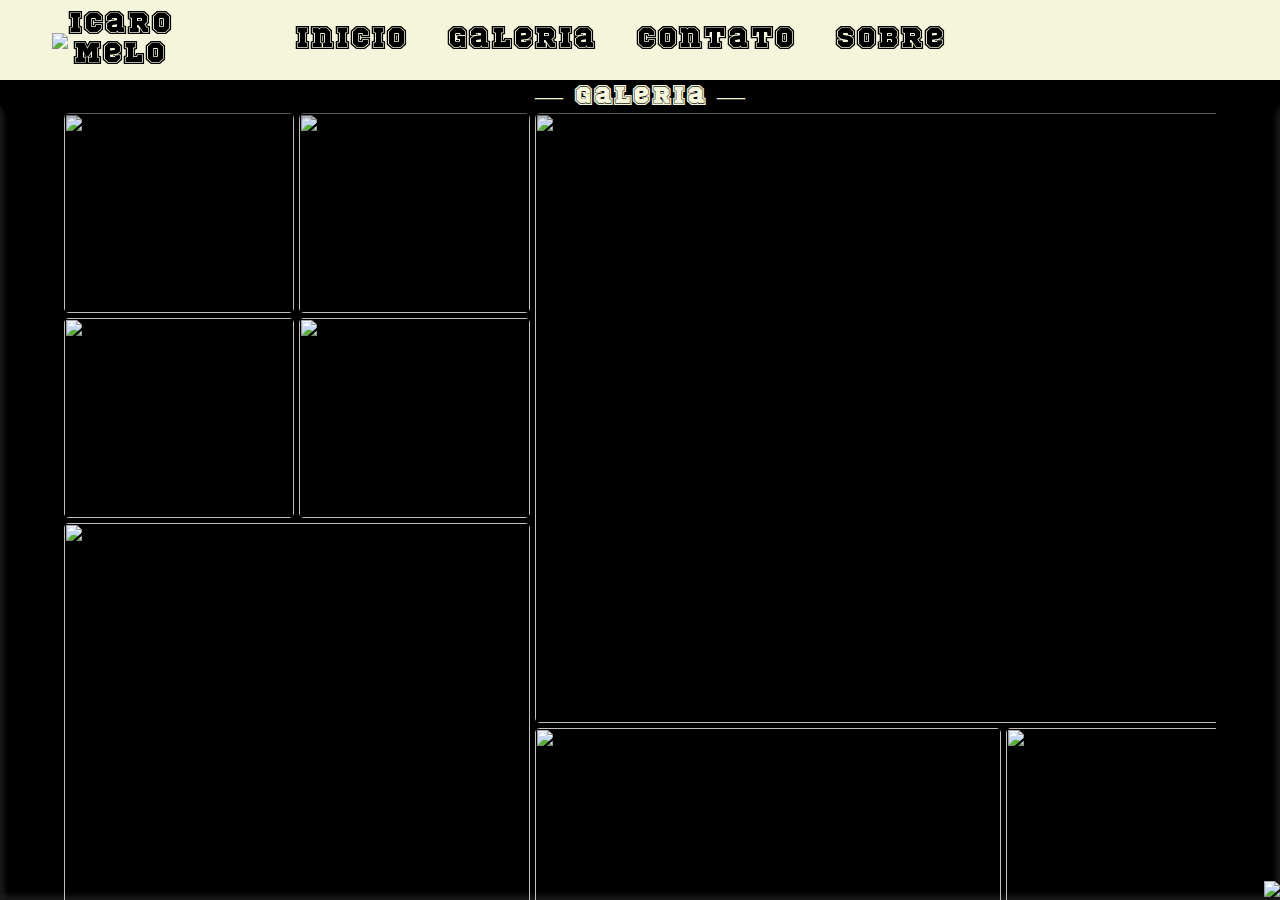
==== galeria.html @ 717543c3 "Adiçâo da Bio" ====
<!DOCTYPE html>
<html lang="pt-br">
<head>
    <link href="https://fonts.cdnfonts.com/css/dasher?styles=171086" rel="stylesheet">
    <link href="https://fonts.cdnfonts.com/css/waiting-summer" rel="stylesheet">
    <script src="https://kit.fontawesome.com/9866312553.js" crossorigin="anonymous"></script>
    <script src="https://kit.fontawesome.com/9866312553.js" crossorigin="anonymous"></script>
    <script src="https://kit.fontawesome.com/9866312553.js" crossorigin="anonymous"></script>
    <link rel="stylesheet" href="style.css">
    <meta charset="UTF-8">
    <meta name="viewport" content="width=device-width, initial-scale=1.0">
    <link href="[data-uri]" rel="icon" type="image/x-icon">
    <title>Galeria</title>
</head>
<body>
    <div class="mcontainer">
        <div class="wallpaper"><img src="./Wallpaper.jpg" alt=""></div>
        <div class="topnav">
            <div class="logo">
                <div class="logo-item skull"><img src="./vecteezy_cranio_1193660.png" height="80px"></div>
                <div class="logo-item nome">Icaro<br>Melo</div>
            </div>

            <div class="btn-bar">

                <input type="checkbox" id="intectiveBtn" style="display: none;">
                <label for="intectiveBtn"><i class="fa-solid fa-bars"></i></label>

                <ul>
                    <a href="./index.html"><li>Inicio</li></a>
                    <a href="./galeria.html"><li>Galeria</li></a>
                    <a href="#"><li>Contato</li></a>
                    <a href="./Sobre.html"><li>Sobre</li></a>
                    <li><i class="fa-solid fa-skull-crossbones"></i></li>
                </ul>
                
            </div>
            
            
            <div class="social">
                <div class="social-icons"><a href="https://www.facebook.com/profile.php?id=100093551372611" target="_blank"><i class="fa-brands fa-square-facebook"></i></a></div>
                <div class="social-icons"><a href="https://www.instagram.com/icaromelotatt2?utm_source=ig_web_button_share_sheet&igsh=ZDNlZDc0MzIxNw==" target="_blank"><i class="fa-brands fa-instagram"></i></a></div>
                <div class="social-icons"><a href="https://www.google.com/maps/place/%C3%8Dcaro+Tattoo+Manaus/@-3.0737878,-60.0406447,17z/data=!3m1!4b1!4m6!3m5!1s0x926c1123113447ad:0xa4aa27e64f6672e6!8m2!3d-3.0737878!4d-60.0406447!16s%2Fg%2F11pyyftpgy?authuser=0&hl=pt-BR&entry=ttu" target="_blank"><i class="fa-brands fa-google"></i></a></div>
            </div>

            <div class="whats-btn">
                <a href="https://wa.me/5592992849941" target="_blank"><img src="./Whats.png" width="100px"></a>
            </div>

        </div>

        <div class="header"><p>— Galeria —</p></div>

        <div class="grid-galeria">
            <div class="imgs span2 "><img src="./imagem1.jpg" onclick="abrirModal('./imagem1.jpg')"></div>
            <div class="imgs span3" id="img3"><img src="./imagem3.jpg" onclick="abrirModal('./imagem3.jpg')"></div>
            <div class="imgs"><img src="./imagem4.jpg" onclick="abrirModal(src)"></div>
            <div class="imgs"><img src="./imagem5.jpg" onclick="abrirModal(src)"></div>
            <div class="imgs"><img src="./imagem6.jpg" onclick="abrirModal(src)"></div>
            <div class="imgs span4"><img src="./imagem7.jpg" onclick="abrirModal()"></div>
            <div class="imgs span2"><img src="./imagem8.jpg" onclick="abrirModal()"></div>
            <div class="imgs"><img src="./imagem9.jpg" onclick="abrirModal()"></div>
            <div class="imgs"><img src="./imagem10.jpg" onclick="abrirModal()"></div>
            <div class="imgs"><img src="./imagem12.jpg" onclick="abrirModal()"></div>
            <div class="imgs span3"><img src="./imagem13.jpg" onclick="abrirModal()"></div>
            <div class="imgs"><img src="./imagem14.jpg" onclick="abrirModal()"></div>
            <div class="imgs"><img src="./imagem15.jpg" onclick="abrirModal()"></div>
            <div class="imgs span2" id="img16"><img src="./imagem16.jpg" onclick="abrirModal()"></div>
            <div class="imgs"><img src="./imagem17.jpg" onclick="abrirModal()"></div>
            <div class="imgs span4"><img src="./imagem18.jpg" onclick="abrirModal()"></div>
            <div class="imgs span2" id="img19"><img src="./imagem19.jpg" onclick="abrirModal()"></div>
            <div class="imgs"><img src="./imagem20.jpg" onclick="abrirModal()"></div>
            <div class="imgs span4"><img src="./imagem21.jpg" onclick="abrirModal()"></div>
            <div class="imgs span3"><img src="./imagem22.jpg" onclick="abrirModal()"></div>
            <div class="imgs" id="img23"><img src="./imagem23.jpg" onclick="abrirModal()"></div>
        </div>

        <div class="modal-frame">
            <img src="">
        </div>
        
    </div>

    <script src="script.js"></script>
</body>
</html>
---- style.css ----
@font-face {
    font-family: 'echelon';
    src: url(./DASHER-BF654dcfb0a41c8.ttf);
}

@font-face {
    font-family:'snowmas';
    src: url(./SNOWMAS-BF654caf522b78b.otf);
}

@font-face {
    font-family:'huntesla';
    src: url(./Huntesla-Gloficka-BF654da4e30fafe.otf);
}

* {
    margin: 0;
    padding: 0;
    box-sizing: border-box;
}

.mcontainer {
    width: 100vw;
    height: 100vh;
    position: relative;
    background-color: black;
    overflow: hidden;
    backdrop-filter: blur();
}

.mcontainer a:hover{
    text-shadow: 2px 1px 10px;
}

.wallpaper img{
    width: 100vw;
    height: 100vh;
    object-fit: cover;
    filter: blur(3px) grayscale(1);
}

.topnav {
    width: 100%;
    height: 80px;
    background-color: beige;
    display: flex;
    flex-direction: row;
    justify-content: space-around;
    align-items: center;
    position: fixed;
    top: 0;
    transition: all .5s;
    z-index: 4;
    font-family: 'echelon';

}

.header{
    display: flex;
    flex-direction: row;
    justify-content: center;
    width: 100%;
    height: fit-content;
    background-color: black;
    color: beige;
    font-size: 28px;
    position: fixed;
    top: 80px;
    border-radius: 0 0 10px 10px;
    box-shadow: 1px 2px 10px black;
    z-index: 2;
    font-family: 'echelon';
}

.logo {
    display: flex;
    flex-direction: row;
    align-items: center;
    text-align: center;
    cursor: default;
    font-family: 'echelon';
}

.logo-item {
    max-height: 80px;
    font-size: 32px;
}

.modal-frame{
    width: 100vw;
    height: 100vh;
    background-color: rgb(0, 0, 0,.6);
    backdrop-filter: blur(10px);
    z-index: 2;
    position: fixed;
    top: 0;
    visibility: hidden;
    transition: all .5s;
}

.modal-frame img{
    position: fixed;
    top: 50%;
    left: 50%;
    transform: translate(-50%,-50%);
    width: 80%;
    height: 80%;
    object-fit: contain;
    object-position: center;
    transition: all .5s;
}


.btn-bar ul {
    display: flex;
    flex-direction: column;
    align-items: center;
    justify-content: center;
    padding-top: 113px;
    text-decoration: none;
    list-style: none;
    transition: all .5s;
    font-size: 32px;
    width: 100%;
    height: 100%;
    background-color: rgb(245, 245, 220,.4);
    position: fixed;
    top: -100%;
    left: 0;
    z-index:-1;
    backdrop-filter: blur(10px);
    font-family: 'echelon';
}

.btn-bar li {
    font-weight: 400;
    max-height: 38px;
}

.btn-bar a {
    text-decoration: none;
    color: black;
}

.social {
    width: 120px;
    display: flex;
    flex-direction: row;
    justify-content: space-around;
    font-size: 32px;
}

.social i {
    height: 34px;
}

.social a {
    text-decoration: none;
    color: black;
}

.btn-bar input:checked~ul {
    top: 0;
}

.btn-bar i {
    font-size: 32px;
    cursor: pointer;
}

.whats-btn {
    position: fixed;
    bottom: 0;
    right: 0;
    cursor: pointer;
}

.whats-btn img{
    width: 80px;
}

.grid-galeria {
    width: 100%;
    height: 100vh;
    overflow: auto;
    position: absolute;
    padding-top: 80px;
    top: 0;
    display: grid;
    grid-template-columns: repeat(3, 33%);
    grid-auto-rows: 140px;
    row-gap: 3px;
    column-gap: 3px;
    z-index: 0;
}

.grid-galeria div{
    overflow: hidden;
}

.imgs img{
    width: 100%;
    height: 100%;
    border-radius: 5px;
    transition: all .5s;
}

.imgs img:hover{
    scale: 1.1;
    filter:grayscale(1);
}

.span2{
    grid-column: span 2;
    grid-row: span 2;
}


.sobre-container{
    width: 100vw;
    height: 100vh;
    position:absolute;
    top: 0;
    overflow: hidden;
    font-family:'snowmas';
}

.sobre-container video{
    width:100vw;
    height: 100%;
    object-fit: cover;
    object-position: center;
}

.sobre-icon{
    position: absolute;
    top: 0;
    padding: 20px;
    font-size: 32px;
    color: rgb(230, 188, 5);
}

.sobre-icon a{
    text-decoration: none;
    color:rgb(230, 188, 5) ;
}

.placeholder-container{
    width: 95%;
    height: 30%;
    background-color: rgb(0, 0, 0,.5);
    position: absolute;
    bottom: 0;
    left: 50%;
    transform: translate(-50%,-50%);
    display: flex;
    flex-direction: row;
    column-gap: 1%;
    align-items: center;
    border-radius: 10px;
    box-shadow: 1px 1px 10px;
}

.wallpaper-bio{
    background-color: rgb(0, 0, 0,.5);
    position: relative;
    width: 95%;
    height: 30%;
    position: absolute;
    bottom: 0;
    left: 50%;
    transform: translate(-50%,-50%);
    border-radius: 10px;
    box-shadow: 1px 1px 20px;
    filter: blur(10px);
}
.foto{
    flex: 30%;
    text-align: center;
    font-size: 20px;
    filter: none;
    color: beige;
    font-family: 'huntesla';
}

.bio{
    flex: 70%;
    display:flex;
    flex-direction: column;
    align-items: center;
    justify-content: center;
    font-size: 20px;
    font-weight: 400;
    text-align: left;
    color: beige;
}

.foto img{
    width: 150px;
    border-radius: 100%;
}


@media screen and (min-width:425px) {
    .btn-bar ul {
        width: 100%;
    }

    .grid-galeria {
        width: 100%;
        position: absolute;
        padding-top: 113px;
        top: 0;
        display: grid;
        grid-template-columns: repeat(4,25%);
        grid-auto-rows:200px;
        grid-auto-flow: dense;
        row-gap: 3px;
        column-gap: 3px;
    }
    
    .imgs img{
        width: 100%;
        height: 100%;
        object-fit: cover;
        object-position: center;
    }
    
    .grid-galeria img{
        width: 100%;
    }
    
    .span2{
        grid-column: span 4;
        grid-row: span 2;
    }
    
    .span3{
        grid-column: span 2;
        grid-row: span 1;
    }

    .img1{
        grid-row:2/4 ;
    }
}

@media screen and (min-width:512px) {
    .btn-bar ul {
        width: 100%;
    }

    .grid-galeria {
        width: 100%;
        position: absolute;
        padding-top: 113px;
        top: 0;
        display: grid;
        grid-template-columns: repeat(4,25%);
        grid-auto-rows:200px;
        grid-auto-flow: dense;
        row-gap: 5px;
        column-gap: 5px;
    }
    
    .imgs img{
        width: 100%;
        height: 100%;
        object-fit: cover;
        object-position: center;
    }
    
    .grid-galeria img{
        width: 100%;
    }
    
    .span2{
        grid-column: span 2;
        grid-row: span 2;
    }
    
    .span3{
        grid-column: span 2;
        grid-row: span 1;
    }

    .img1{
        grid-row:2/4 ;
    }
}

@media screen and (min-width:1024px) {
    .btn-bar ul {
        position: relative;
        top: 0;
        left: 50%;
        transform: translateX(-50%);
        flex-direction: row;
        justify-content: space-around;
        height: 80px;
        width: fit-content;
        padding-top: 0;
    }

    .btn-bar li {
        padding-left: 20px;
        padding-right: 20px;
    }

    .btn-bar i {
        display: none;
    }

    .grid-galeria {
        max-width: 90%;
        position: absolute;
        padding-top: 113px;
        top: 0;
        left: 50%;
        transform: translate(-50%);
        display: grid;
        grid-template-columns: repeat(5,20%);
        grid-auto-rows:200px;
        grid-auto-flow: dense;
        row-gap: 5px;
        column-gap: 5px;
        overflow-y:auto;
        overflow-x: hidden;
    }
    
    .imgs img{
        width: 100%;
        height: 100%;
        object-fit: cover;
        object-position: center;
    }
    
    .grid-galeria img{
        width: 100%;
    }
    
    .span2{
        grid-column: span 3;
        grid-row: span 3;
    }
    
    .span3{
        grid-row: span 2;
    }

    .span4{
        grid-column: span 2;

    }

    .img1{
        grid-row:1/4;
    }

    #img3{
        grid-row: 3/5;
    }

    #img16{
        grid-column: 3/6;
    }
}
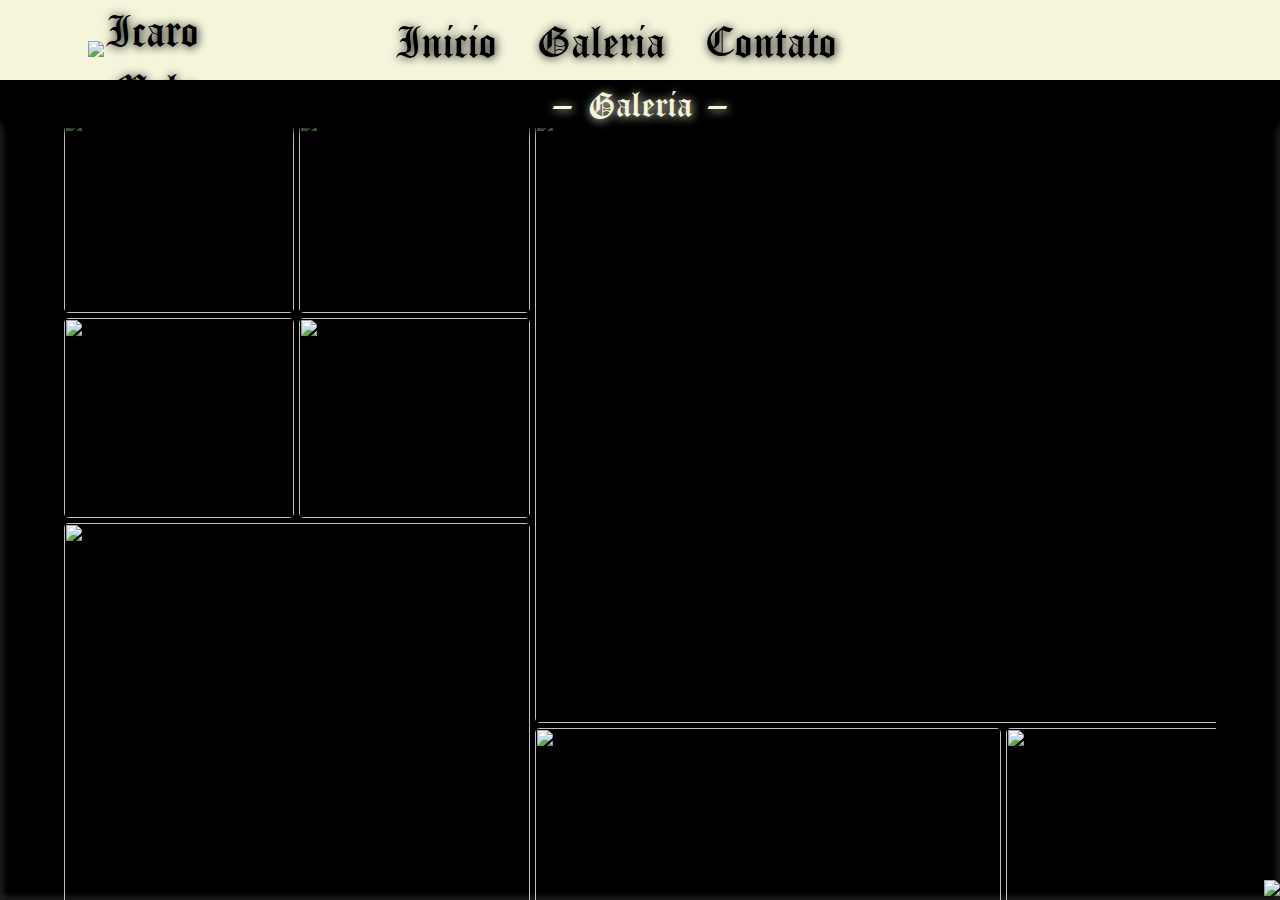
==== commit 01ecde4d: "Novas mudanças na bio do Icaro." ====
--- a/galeria.html
+++ b/galeria.html
@@ -30,7 +30,6 @@
                     <a href="./index.html"><li>Inicio</li></a>
                     <a href="./galeria.html"><li>Galeria</li></a>
                     <a href="#"><li>Contato</li></a>
-                    <a href="./Sobre.html"><li>Sobre</li></a>
                     <li><i class="fa-solid fa-skull-crossbones"></i></li>
                 </ul>
                 
--- a/style.css
+++ b/style.css
@@ -12,6 +12,12 @@
     font-family:'huntesla';
     src: url(./Huntesla-Gloficka-BF654da4e30fafe.otf);
 }
+
+@font-face {
+    font-family: 'oldenglish';
+    src: url(./OldEnglishFive.ttf);
+}
+
 
 * {
     margin: 0;
@@ -26,10 +32,15 @@
     background-color: black;
     overflow: hidden;
     backdrop-filter: blur();
-}
-
-.mcontainer a:hover{
-    text-shadow: 2px 1px 10px;
+    z-index: 3;
+}
+
+.wallpaper-bio{
+    width: 100vw;
+    height: 100vh;
+    background-color: blue;
+    position: absolute;
+    top: 0;
 }
 
 .wallpaper img{
@@ -37,6 +48,7 @@
     height: 100vh;
     object-fit: cover;
     filter: blur(3px) grayscale(1);
+    z-index: -1;
 }
 
 .topnav {
@@ -51,8 +63,6 @@
     top: 0;
     transition: all .5s;
     z-index: 4;
-    font-family: 'echelon';
-
 }
 
 .header{
@@ -63,13 +73,14 @@
     height: fit-content;
     background-color: black;
     color: beige;
-    font-size: 28px;
+    font-size: 26px;
     position: fixed;
     top: 80px;
     border-radius: 0 0 10px 10px;
     box-shadow: 1px 2px 10px black;
     z-index: 2;
-    font-family: 'echelon';
+    font-family: 'oldenglish';
+    text-shadow: 1px 1px 10px;
 }
 
 .logo {
@@ -78,7 +89,8 @@
     align-items: center;
     text-align: center;
     cursor: default;
-    font-family: 'echelon';
+    font-family: 'oldenglish';
+    text-shadow: 1px 1px 10px;
 }
 
 .logo-item {
@@ -129,12 +141,14 @@
     left: 0;
     z-index:-1;
     backdrop-filter: blur(10px);
-    font-family: 'echelon';
+    font-family: 'oldenglish';
+    text-shadow: 1px 1px 10px;
 }
 
 .btn-bar li {
     font-weight: 400;
     max-height: 38px;
+    margin-bottom: 20px;
 }
 
 .btn-bar a {
@@ -170,7 +184,7 @@
 
 .whats-btn {
     position: fixed;
-    bottom: 0;
+    bottom:0;
     right: 0;
     cursor: pointer;
 }
@@ -226,10 +240,13 @@
 }
 
 .sobre-container video{
-    width:100vw;
-    height: 100%;
+    position: absolute;
+    bottom: 0;
+    width:100%;
+    height: 90%;
     object-fit: cover;
     object-position: center;
+    overflow: hidden;
 }
 
 .sobre-icon{
@@ -246,8 +263,9 @@
 }
 
 .placeholder-container{
+    max-width: 425px;
     width: 95%;
-    height: 30%;
+    height:30%;
     background-color: rgb(0, 0, 0,.5);
     position: absolute;
     bottom: 0;
@@ -259,11 +277,13 @@
     align-items: center;
     border-radius: 10px;
     box-shadow: 1px 1px 10px;
+    overflow: auto;
 }
 
 .wallpaper-bio{
     background-color: rgb(0, 0, 0,.5);
     position: relative;
+    max-width: 425px;
     width: 95%;
     height: 30%;
     position: absolute;
@@ -279,7 +299,7 @@
     text-align: center;
     font-size: 20px;
     filter: none;
-    color: beige;
+    color: rgb(230, 188, 5);
     font-family: 'huntesla';
 }
 
@@ -292,8 +312,9 @@
     font-size: 20px;
     font-weight: 400;
     text-align: left;
-    color: beige;
-}
+    color: rgb(230, 188, 5);
+}
+
 
 .foto img{
     width: 150px;
@@ -400,6 +421,8 @@
         height: 80px;
         width: fit-content;
         padding-top: 0;
+        z-index:3;
+        transition: none;
     }
 
     .btn-bar li {
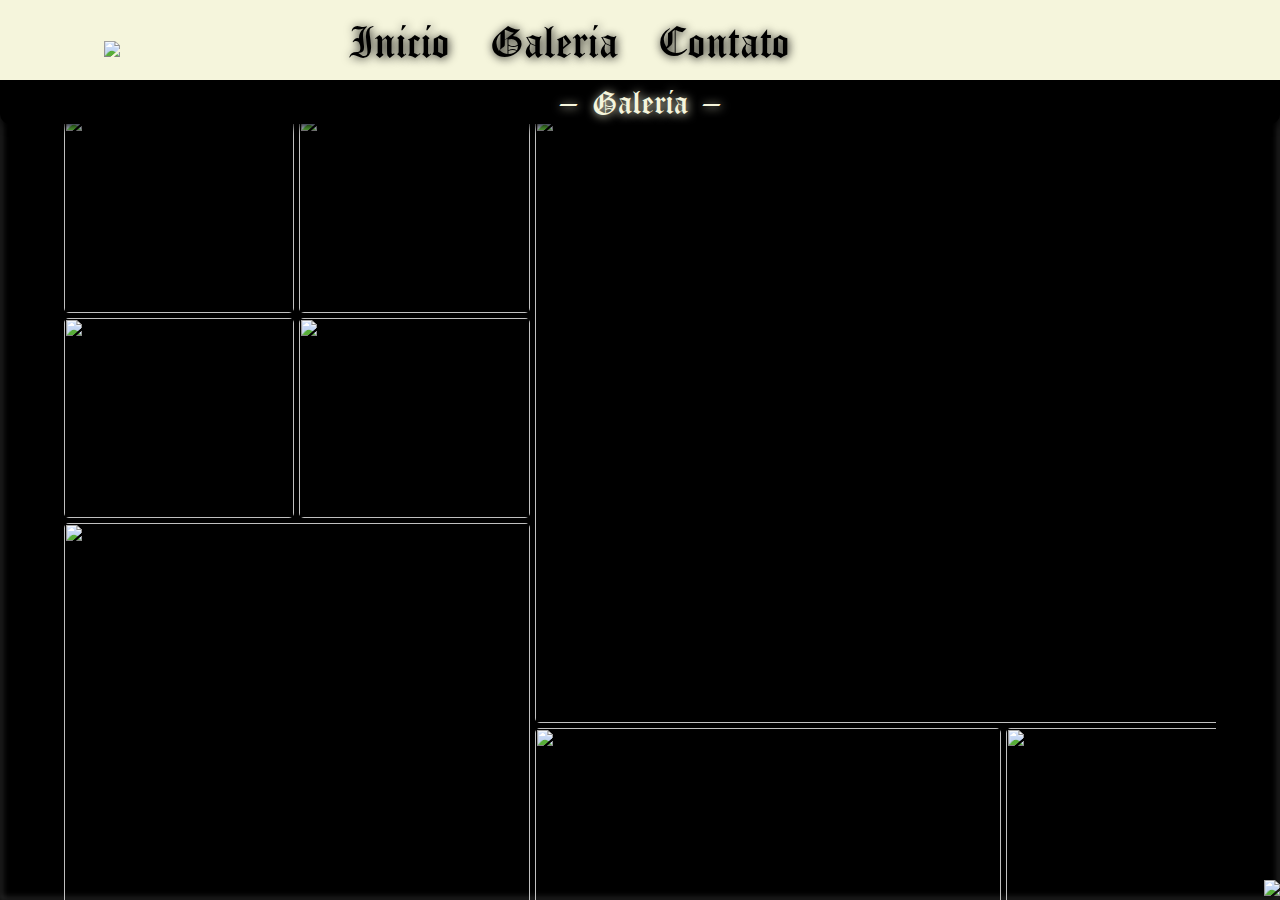
==== commit 31aeb675: "preloader aitvo" ====
--- a/galeria.html
+++ b/galeria.html
@@ -17,8 +17,7 @@
         <div class="wallpaper"><img src="./Wallpaper.jpg" alt=""></div>
         <div class="topnav">
             <div class="logo">
-                <div class="logo-item skull"><img src="./vecteezy_cranio_1193660.png" height="80px"></div>
-                <div class="logo-item nome">Icaro<br>Melo</div>
+                <div class="logo-item skull"><img src="./LOGO ICARO MELO TATTOO.png" height="80px"></div>
             </div>
 
             <div class="btn-bar">
--- a/style.css
+++ b/style.css
@@ -73,7 +73,7 @@
     height: fit-content;
     background-color: black;
     color: beige;
-    font-size: 26px;
+    font-size: 24px;
     position: fixed;
     top: 80px;
     border-radius: 0 0 10px 10px;
@@ -198,7 +198,7 @@
     height: 100vh;
     overflow: auto;
     position: absolute;
-    padding-top: 80px;
+    padding-top: 124px;
     top: 0;
     display: grid;
     grid-template-columns: repeat(3, 33%);
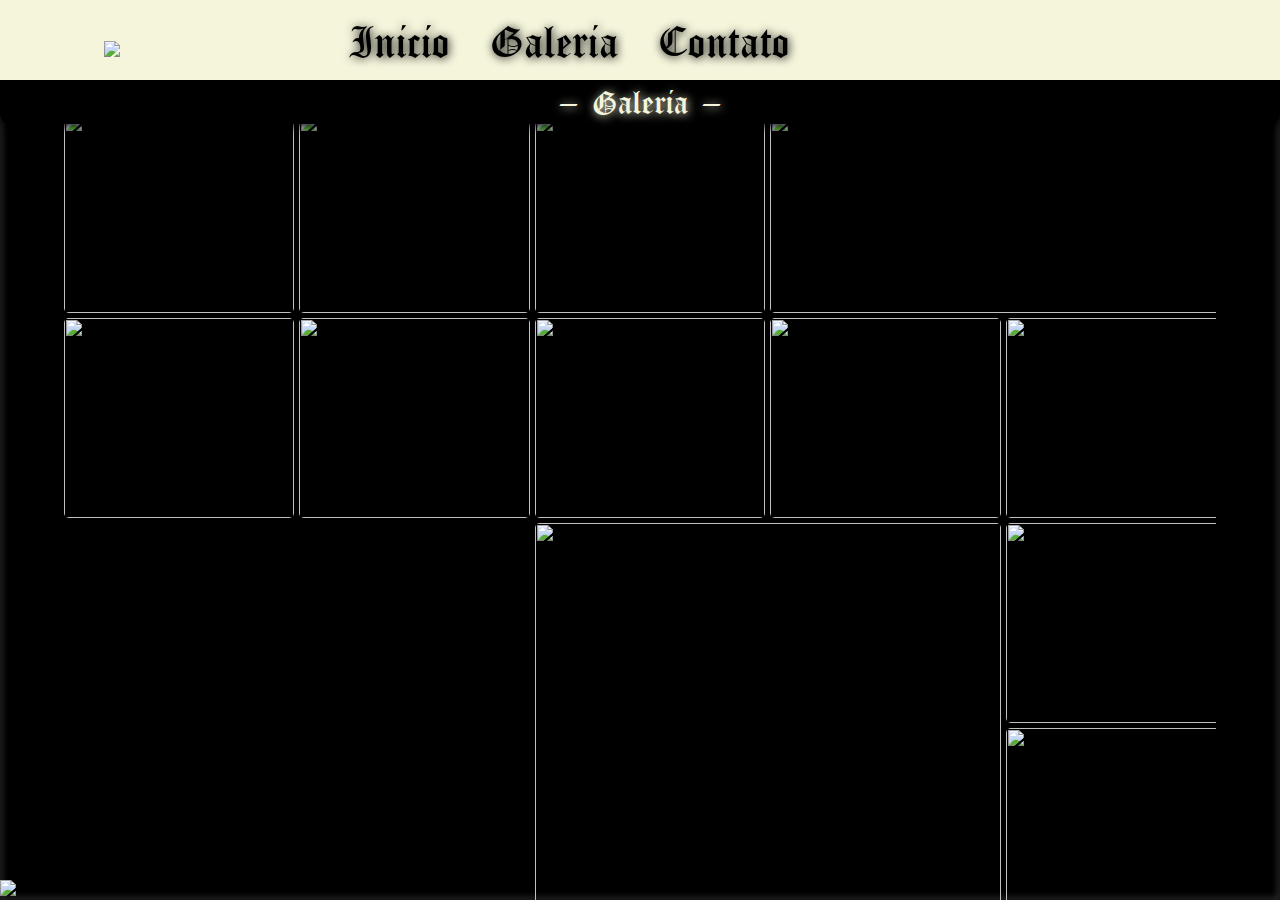
==== commit b0cac1de: "autoplau no js" ====
--- a/galeria.html
+++ b/galeria.html
@@ -12,9 +12,12 @@
     <link href="[data-uri]" rel="icon" type="image/x-icon">
     <title>Galeria</title>
 </head>
-<body>
+<body onload=load()>
     <div class="mcontainer">
         <div class="wallpaper"><img src="./Wallpaper.jpg" alt=""></div>
+        <div class="whats-btn">
+            <a href="https://wa.me/5592992849941?text=Olá%20Icaro%20Melo.%20Estou%20interessado%20em%20fazer%20uma%20tatuagem%20e%20gostaria%20de%20solicitar%20um%20orçamento." target="_blank"><img src="./Whats.png" width="100px"></a>
+        </div>
         <div class="topnav">
             <div class="logo">
                 <div class="logo-item skull"><img src="./LOGO ICARO MELO TATTOO.png" height="80px"></div>
@@ -28,7 +31,7 @@
                 <ul>
                     <a href="./index.html"><li>Inicio</li></a>
                     <a href="./galeria.html"><li>Galeria</li></a>
-                    <a href="#"><li>Contato</li></a>
+                    <a href="./contato.html"><li>Contato</li></a>
                     <li><i class="fa-solid fa-skull-crossbones"></i></li>
                 </ul>
                 
@@ -41,40 +44,74 @@
                 <div class="social-icons"><a href="https://www.google.com/maps/place/%C3%8Dcaro+Tattoo+Manaus/@-3.0737878,-60.0406447,17z/data=!3m1!4b1!4m6!3m5!1s0x926c1123113447ad:0xa4aa27e64f6672e6!8m2!3d-3.0737878!4d-60.0406447!16s%2Fg%2F11pyyftpgy?authuser=0&hl=pt-BR&entry=ttu" target="_blank"><i class="fa-brands fa-google"></i></a></div>
             </div>
 
-            <div class="whats-btn">
-                <a href="https://wa.me/5592992849941" target="_blank"><img src="./Whats.png" width="100px"></a>
-            </div>
+
 
         </div>
 
         <div class="header"><p>— Galeria —</p></div>
 
         <div class="grid-galeria">
-            <div class="imgs span2 "><img src="./imagem1.jpg" onclick="abrirModal('./imagem1.jpg')"></div>
+            <div class="imgs span2 "><img src="./imagem1.jpg"  onclick="abrirModal('./imagem1.jpg')"></div>
             <div class="imgs span3" id="img3"><img src="./imagem3.jpg" onclick="abrirModal('./imagem3.jpg')"></div>
-            <div class="imgs"><img src="./imagem4.jpg" onclick="abrirModal(src)"></div>
-            <div class="imgs"><img src="./imagem5.jpg" onclick="abrirModal(src)"></div>
-            <div class="imgs"><img src="./imagem6.jpg" onclick="abrirModal(src)"></div>
-            <div class="imgs span4"><img src="./imagem7.jpg" onclick="abrirModal()"></div>
-            <div class="imgs span2"><img src="./imagem8.jpg" onclick="abrirModal()"></div>
-            <div class="imgs"><img src="./imagem9.jpg" onclick="abrirModal()"></div>
-            <div class="imgs"><img src="./imagem10.jpg" onclick="abrirModal()"></div>
-            <div class="imgs"><img src="./imagem12.jpg" onclick="abrirModal()"></div>
-            <div class="imgs span3"><img src="./imagem13.jpg" onclick="abrirModal()"></div>
-            <div class="imgs"><img src="./imagem14.jpg" onclick="abrirModal()"></div>
-            <div class="imgs"><img src="./imagem15.jpg" onclick="abrirModal()"></div>
-            <div class="imgs span2" id="img16"><img src="./imagem16.jpg" onclick="abrirModal()"></div>
-            <div class="imgs"><img src="./imagem17.jpg" onclick="abrirModal()"></div>
-            <div class="imgs span4"><img src="./imagem18.jpg" onclick="abrirModal()"></div>
-            <div class="imgs span2" id="img19"><img src="./imagem19.jpg" onclick="abrirModal()"></div>
-            <div class="imgs"><img src="./imagem20.jpg" onclick="abrirModal()"></div>
-            <div class="imgs span4"><img src="./imagem21.jpg" onclick="abrirModal()"></div>
-            <div class="imgs span3"><img src="./imagem22.jpg" onclick="abrirModal()"></div>
-            <div class="imgs" id="img23"><img src="./imagem23.jpg" onclick="abrirModal()"></div>
+            <div class="imgs"><img src="./imagem4.jpg" onclick="abrirModal('./imagem4.jpg')"></div>
+            <div class="imgs"><img src="./imagem5.jpg" onclick="abrirModal('./imagem5.jpg')"></div>
+            <div class="imgs"><img src="./imagem6.jpg" onclick="abrirModal('./imagem6.jpg')"></div>
+            <div class="imgs span4"><img src="./imagem7.jpg" onclick="abrirModal('./imagem7.jpg')"></div>
+            <div class="imgs span2"><img src="./imagem8.jpg" onclick="abrirModal('./imagem8.jpg')"></div>
+            <div class="imgs"><img src="./imagem9.jpg" onclick="abrirModal('./imagem9.jpg')"></div>
+            <div class="imgs"><img src="./imagem10.jpg" onclick="abrirModal('./imagem10.jpg')"></div>
+            <div class="imgs"><img src="./imagem12.jpg" onclick="abrirModal('./imagem12.jpg')"></div>
+            <div class="imgs span3"><img src="./imagem13.jpg" onclick="abrirModal('./imagem13.jpg')"></div>
+            <div class="imgs"><img src="./imagem14.jpg" onclick="abrirModal('./imagem14.jpg')"></div>
+            <div class="imgs"><img src="./imagem15.jpg" onclick="abrirModal('./imagem15.jpg')"></div>
+            <div class="imgs span2" id="img16"><img src="./imagem16.jpg" onclick="abrirModal('./imagem16.jpg')"></div>
+            <div class="imgs"><img src="./imagem17.jpg" onclick="abrirModal('./imagem17.jpg')"></div>
+            <div class="imgs span4"><img src="./imagem18.jpg" onclick="abrirModal('./imagem18.jpg')"></div>
+            <div class="imgs span2" id="img19"><img src="./imagem19.jpg" onclick="abrirModal('./imagem19.jpg')"></div>
+            <div class="imgs"><img src="./imagem20.jpg" onclick="abrirModal('./imagem20.jpg')"></div>
+            <div class="imgs span4"><img src="./imagem21.jpg" onclick="abrirModal('./imagem21.jpg')"></div>
+            <div class="imgs span3"><img src="./imagem22.jpg" onclick="abrirModal('./imagem22.jpg')"></div>
+            <div class="imgs"><img src="./imagem23.jpg" onclick="abrirModal('./imagem23.jpg')"></div>
+            <div class="imgs span2"><img src="./imagem25.jpeg" onclick="abrirModal('./imagem25.jpeg')"></div>
+            <div class="imgs"><img src="./imagem26.jpeg" onclick="abrirModal('./imagem26.jpeg')"></div>
+            <div class="imgs"><img src="./imagem27.jpeg" onclick="abrirModal('./imagem27.jpeg')"></div>
+            <div class="imgs"><img src="./imagem28.jpeg" onclick="abrirModal('./imagem28.jpeg')"></div>
+            <div class="imgs"><img src="./imagem29.jpeg" onclick="abrirModal('./imagem29.jpeg')"></div>
+            <div class="imgs"><img src="./imagem30.jpeg" onclick="abrirModal('./imagem30.jpeg')"></div>
+            <div class="imgs"><img src="./imagem31.jpeg" onclick="abrirModal('./imagem31.jpeg')"></div>
+            <div class="imgs span2 img32"><img src="./imagem32.jpeg" onclick="abrirModal('./imagem32.jpeg')"></div>
+            <div class="imgs"><img src="./imagem33.jpeg" onclick="abrirModal('./imagem33.jpeg')"></div>
+            <div class="imgs"><img src="./imagem34.jpeg" onclick="abrirModal('./imagem34.jpeg')"></div>
+            <div class="imgs"><img src="./imagem35.jpeg" onclick="abrirModal('./imagem35.jpeg')"></div>
+            <div class="imgs"><img src="./imagem36.jpeg" onclick="abrirModal('./imagem36.jpeg')"></div>
+            <div class="imgs"><img src="./imagem37.jpeg" onclick="abrirModal('./imagem37.jpeg')"></div>
+            <div class="imgs span2"><img src="./imagem38.jpeg" onclick="abrirModal('./imagem38.jpeg')"></div>
+            <div class="imgs"><img src="./imagem39.jpeg" onclick="abrirModal('./imagem39.jpeg')"></div>
+            <div class="imgs span2"><img src="./imagem40.jpeg" onclick="abrirModal('./imagem40.jpeg')"></div>
+            <div class="imgs"><img src="./imagem41.jpeg" onclick="abrirModal('./imagem41.jpeg')"></div>
+            <div class="imgs"><img src="./imagem42.jpeg" onclick="abrirModal('./imagem42.jpeg')"></div>
+            <div class="imgs span2" ><img src="./imagem43.jpeg" onclick="abrirModal('./imagem43.jpeg')"></div>
+            <div class="imgs" ><img src="./imagem44.jpeg" onclick="abrirModal('./imagem44.jpeg')"></div>
+            <div class="imgs" ><img src="./imagem45.jpeg" onclick="abrirModal('./imagem45.jpeg')"></div>
+            <div class="imgs" ><img src="./imagem46.jpeg" onclick="abrirModal('./imagem46.jpeg')"></div>
+            <div class="imgs span2" ><img src="./imagem47.jpeg" onclick="abrirModal('./imagem47.jpeg')"></div>
+            <div class="imgs" ><img src="./imagem48.jpeg" onclick="abrirModal('./imagem48.jpeg')"></div>
+            <div class="imgs" ><img src="./imagem49.jpeg" onclick="abrirModal('./imagem49.jpeg')"></div>
+            <div class="imgs span2" ><img src="./imagem50.jpeg" onclick="abrirModal('./imagem50.jpeg')"></div>
+            <div class="imgs" ><img src="./imagem51.jpeg" onclick="abrirModal('./imagem51.jpeg')"></div>
+            <div class="vd1 autoplay"><video src="./Video1.mp4" muted autoplay="autoplay" loop></video></div>
         </div>
 
-        <div class="modal-frame">
+        <div class="modal-frame" onclick="fecharModal()">
             <img src="">
+            <video src=""></video>
+        </div>
+
+        <div class="container-loader">
+
+            <div class="loading-icon">
+        
+            </div>
         </div>
         
     </div>
--- a/style.css
+++ b/style.css
@@ -4,12 +4,12 @@
 }
 
 @font-face {
-    font-family:'snowmas';
+    font-family: 'snowmas';
     src: url(./SNOWMAS-BF654caf522b78b.otf);
 }
 
 @font-face {
-    font-family:'huntesla';
+    font-family: 'huntesla';
     src: url(./Huntesla-Gloficka-BF654da4e30fafe.otf);
 }
 
@@ -35,7 +35,7 @@
     z-index: 3;
 }
 
-.wallpaper-bio{
+.wallpaper-bio {
     width: 100vw;
     height: 100vh;
     background-color: blue;
@@ -43,7 +43,7 @@
     top: 0;
 }
 
-.wallpaper img{
+.wallpaper img {
     width: 100vw;
     height: 100vh;
     object-fit: cover;
@@ -65,7 +65,7 @@
     z-index: 4;
 }
 
-.header{
+.header {
     display: flex;
     flex-direction: row;
     justify-content: center;
@@ -98,23 +98,36 @@
     font-size: 32px;
 }
 
-.modal-frame{
+.modal-frame {
     width: 100vw;
     height: 100vh;
-    background-color: rgb(0, 0, 0,.6);
+    background-color: rgb(0, 0, 0, .6);
     backdrop-filter: blur(10px);
-    z-index: 2;
+    z-index: 4;
     position: fixed;
     top: 0;
     visibility: hidden;
     transition: all .5s;
-}
-
-.modal-frame img{
+    transform: scale(0);
+}
+
+.modal-frame img {
     position: fixed;
     top: 50%;
     left: 50%;
-    transform: translate(-50%,-50%);
+    transform: translate(-50%, -50%);
+    width: 80%;
+    height: 80%;
+    object-fit: contain;
+    object-position: center;
+    transition: all .5s;
+}
+
+.modal-frame video {
+    position: fixed;
+    top: 50%;
+    left: 50%;
+    transform: translate(-50%, -50%);
     width: 80%;
     height: 80%;
     object-fit: contain;
@@ -135,11 +148,11 @@
     font-size: 32px;
     width: 100%;
     height: 100%;
-    background-color: rgb(245, 245, 220,.4);
+    background-color: rgb(245, 245, 220, .4);
     position: fixed;
     top: -100%;
     left: 0;
-    z-index:-1;
+    z-index: -1;
     backdrop-filter: blur(10px);
     font-family: 'oldenglish';
     text-shadow: 1px 1px 10px;
@@ -171,6 +184,7 @@
 .social a {
     text-decoration: none;
     color: black;
+    text-shadow: 1px 1px 10px;
 }
 
 .btn-bar input:checked~ul {
@@ -183,13 +197,14 @@
 }
 
 .whats-btn {
-    position: fixed;
-    bottom:0;
+    position: sticky;
+    bottom: 0;
     right: 0;
     cursor: pointer;
-}
-
-.whats-btn img{
+    z-index: 4;
+}
+
+.whats-btn img {
     width: 80px;
 }
 
@@ -206,50 +221,61 @@
     row-gap: 3px;
     column-gap: 3px;
     z-index: 0;
-}
-
-.grid-galeria div{
+    grid-auto-flow: dense;
+}
+
+.grid-galeria div {
     overflow: hidden;
 }
 
-.imgs img{
+.imgs img {
     width: 100%;
     height: 100%;
     border-radius: 5px;
     transition: all .5s;
 }
 
-.imgs img:hover{
+
+.vd1 {
+    grid-row: 3/5;
+    grid-column: 1/3;
+}
+
+.vd1 video {
+    width: 100%;
+    height: 100%;
+    object-fit: cover;
+    object-position: center;
+    border-radius: 5px;
+}
+
+
+.imgs img:hover {
     scale: 1.1;
-    filter:grayscale(1);
-}
-
-.span2{
-    grid-column: span 2;
-    grid-row: span 2;
-}
-
-
-.sobre-container{
+    filter: grayscale(1);
+}
+
+
+.sobre-container {
     width: 100vw;
     height: 100vh;
-    position:absolute;
+    position: absolute;
     top: 0;
     overflow: hidden;
-    font-family:'snowmas';
-}
-
-.sobre-container video{
+    font-family: 'snowmas';
+}
+
+.sobre-container video {
     position: absolute;
     bottom: 0;
-    width:100%;
+    width: 100%;
     height: 90%;
     object-fit: cover;
     object-position: center;
     overflow: hidden;
 }
 
-.sobre-icon{
+.sobre-icon {
     position: absolute;
     top: 0;
     padding: 20px;
@@ -257,20 +283,20 @@
     color: rgb(230, 188, 5);
 }
 
-.sobre-icon a{
+.sobre-icon a {
     text-decoration: none;
-    color:rgb(230, 188, 5) ;
-}
-
-.placeholder-container{
+    color: rgb(230, 188, 5);
+}
+
+.placeholder-container {
     max-width: 425px;
     width: 95%;
-    height:30%;
-    background-color: rgb(0, 0, 0,.5);
+    height: fit-content;
+    background-color: rgb(0, 0, 0, .5);
     position: absolute;
     bottom: 0;
     left: 50%;
-    transform: translate(-50%,-50%);
+    transform: translate(-50%, -50%);
     display: flex;
     flex-direction: row;
     column-gap: 1%;
@@ -280,8 +306,8 @@
     overflow: auto;
 }
 
-.wallpaper-bio{
-    background-color: rgb(0, 0, 0,.5);
+.wallpaper-bio {
+    background-color: rgb(0, 0, 0, .5);
     position: relative;
     max-width: 425px;
     width: 95%;
@@ -289,12 +315,13 @@
     position: absolute;
     bottom: 0;
     left: 50%;
-    transform: translate(-50%,-50%);
+    transform: translate(-50%, -50%);
     border-radius: 10px;
     box-shadow: 1px 1px 20px;
     filter: blur(10px);
 }
-.foto{
+
+.foto {
     flex: 30%;
     text-align: center;
     font-size: 20px;
@@ -303,9 +330,9 @@
     font-family: 'huntesla';
 }
 
-.bio{
+.bio {
     flex: 70%;
-    display:flex;
+    display: flex;
     flex-direction: column;
     align-items: center;
     justify-content: center;
@@ -316,9 +343,44 @@
 }
 
 
-.foto img{
+.container-loader {
+    position: fixed;
+    top: 0;
+    width: 100vw;
+    height: 100vh;
+    display: flex;
+    justify-content: center;
+    align-items: center;
+    background-color: beige;
+    z-index: 4;
+}
+
+
+.loading-icon {
+    width: 100px;
+    height: 100px;
+    border: 2px solid rgb(245, 245, 220, 0);
+    animation: is-rotating 1s infinite;
+    border-radius: 100%;
+    background-image: url(./minilogo.png);
+    background-size: contain;
+    background-repeat: no-repeat;
+    background-position: center;
+}
+
+
+.foto img {
     width: 150px;
     border-radius: 100%;
+}
+
+
+
+
+@keyframes is-rotating {
+    to {
+        transform: rotate(1turn);
+    }
 }
 
 
@@ -333,36 +395,36 @@
         padding-top: 113px;
         top: 0;
         display: grid;
-        grid-template-columns: repeat(4,25%);
-        grid-auto-rows:200px;
+        grid-template-columns: repeat(4, 25%);
+        grid-auto-rows: 200px;
         grid-auto-flow: dense;
         row-gap: 3px;
         column-gap: 3px;
     }
-    
-    .imgs img{
+
+    .imgs img {
         width: 100%;
         height: 100%;
         object-fit: cover;
         object-position: center;
     }
-    
-    .grid-galeria img{
-        width: 100%;
-    }
-    
-    .span2{
+
+    .grid-galeria img {
+        width: 100%;
+    }
+
+    .span2 {
         grid-column: span 4;
         grid-row: span 2;
     }
-    
-    .span3{
+
+    .span3 {
         grid-column: span 2;
         grid-row: span 1;
     }
 
-    .img1{
-        grid-row:2/4 ;
+    .img1 {
+        grid-row: 2/4;
     }
 }
 
@@ -377,36 +439,36 @@
         padding-top: 113px;
         top: 0;
         display: grid;
-        grid-template-columns: repeat(4,25%);
-        grid-auto-rows:200px;
+        grid-template-columns: repeat(4, 25%);
+        grid-auto-rows: 200px;
         grid-auto-flow: dense;
         row-gap: 5px;
         column-gap: 5px;
     }
-    
-    .imgs img{
+
+    .imgs img {
         width: 100%;
         height: 100%;
         object-fit: cover;
         object-position: center;
     }
-    
-    .grid-galeria img{
-        width: 100%;
-    }
-    
-    .span2{
+
+    .grid-galeria img {
+        width: 100%;
+    }
+
+    .span2 {
         grid-column: span 2;
         grid-row: span 2;
     }
-    
-    .span3{
+
+    .span3 {
         grid-column: span 2;
         grid-row: span 1;
     }
 
-    .img1{
-        grid-row:2/4 ;
+    .img1 {
+        grid-row: 2/4;
     }
 }
 
@@ -421,7 +483,7 @@
         height: 80px;
         width: fit-content;
         padding-top: 0;
-        z-index:3;
+        z-index: 3;
         transition: none;
     }
 
@@ -442,51 +504,49 @@
         left: 50%;
         transform: translate(-50%);
         display: grid;
-        grid-template-columns: repeat(5,20%);
-        grid-auto-rows:200px;
+        grid-template-columns: repeat(5, 20%);
+        grid-auto-rows: 200px;
         grid-auto-flow: dense;
         row-gap: 5px;
         column-gap: 5px;
-        overflow-y:auto;
+        overflow-y: auto;
         overflow-x: hidden;
     }
-    
-    .imgs img{
+
+    .imgs img {
         width: 100%;
         height: 100%;
         object-fit: cover;
         object-position: center;
     }
-    
-    .grid-galeria img{
-        width: 100%;
-    }
-    
-    .span2{
+
+    .grid-galeria img {
+        width: 100%;
+    }
+
+    .span2 {
         grid-column: span 3;
         grid-row: span 3;
     }
-    
-    .span3{
+
+    .span3 {
         grid-row: span 2;
     }
 
-    .span4{
+    .span4 {
         grid-column: span 2;
 
     }
 
-    .img1{
-        grid-row:1/4;
-    }
-
-    #img3{
+    .img1 {
+        grid-row: 1/4;
+    }
+
+    #img3 {
         grid-row: 3/5;
     }
 
-    #img16{
+    #img16 {
         grid-column: 3/6;
     }
-}
-
-
+}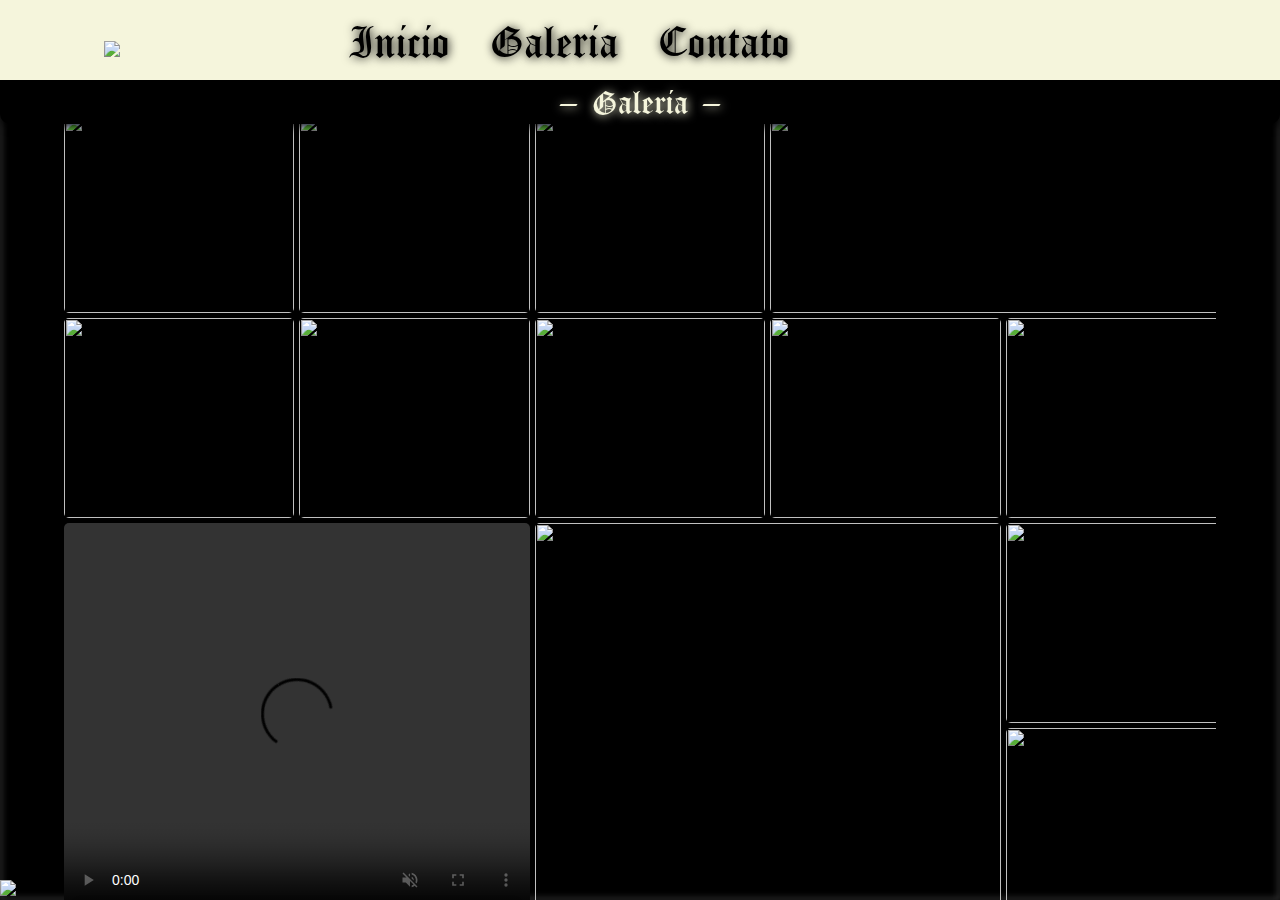
==== commit 4cec8696: "animation whats btn" ====
--- a/galeria.html
+++ b/galeria.html
@@ -99,7 +99,7 @@
             <div class="imgs" ><img src="./imagem49.jpeg" onclick="abrirModal('./imagem49.jpeg')"></div>
             <div class="imgs span2" ><img src="./imagem50.jpeg" onclick="abrirModal('./imagem50.jpeg')"></div>
             <div class="imgs" ><img src="./imagem51.jpeg" onclick="abrirModal('./imagem51.jpeg')"></div>
-            <div class="vd1 autoplay"><video src="./Video1.mp4" muted autoplay="autoplay" loop></video></div>
+            <div class="vd1"><video src="./Video1.mp4" controls muted autoplay loop></video></div>
         </div>
 
         <div class="modal-frame" onclick="fecharModal()">
--- a/style.css
+++ b/style.css
@@ -202,10 +202,14 @@
     right: 0;
     cursor: pointer;
     z-index: 4;
+    width: fit-content;
+    border-radius: 100%;
+
 }
 
 .whats-btn img {
     width: 80px;
+    animation: whatsBtn .5s infinite;
 }
 
 .grid-galeria {
@@ -374,7 +378,11 @@
     border-radius: 100%;
 }
 
-
+@keyframes whatsBtn {
+    to{
+        scale: 1.1;
+    }
+}
 
 
 @keyframes is-rotating {
